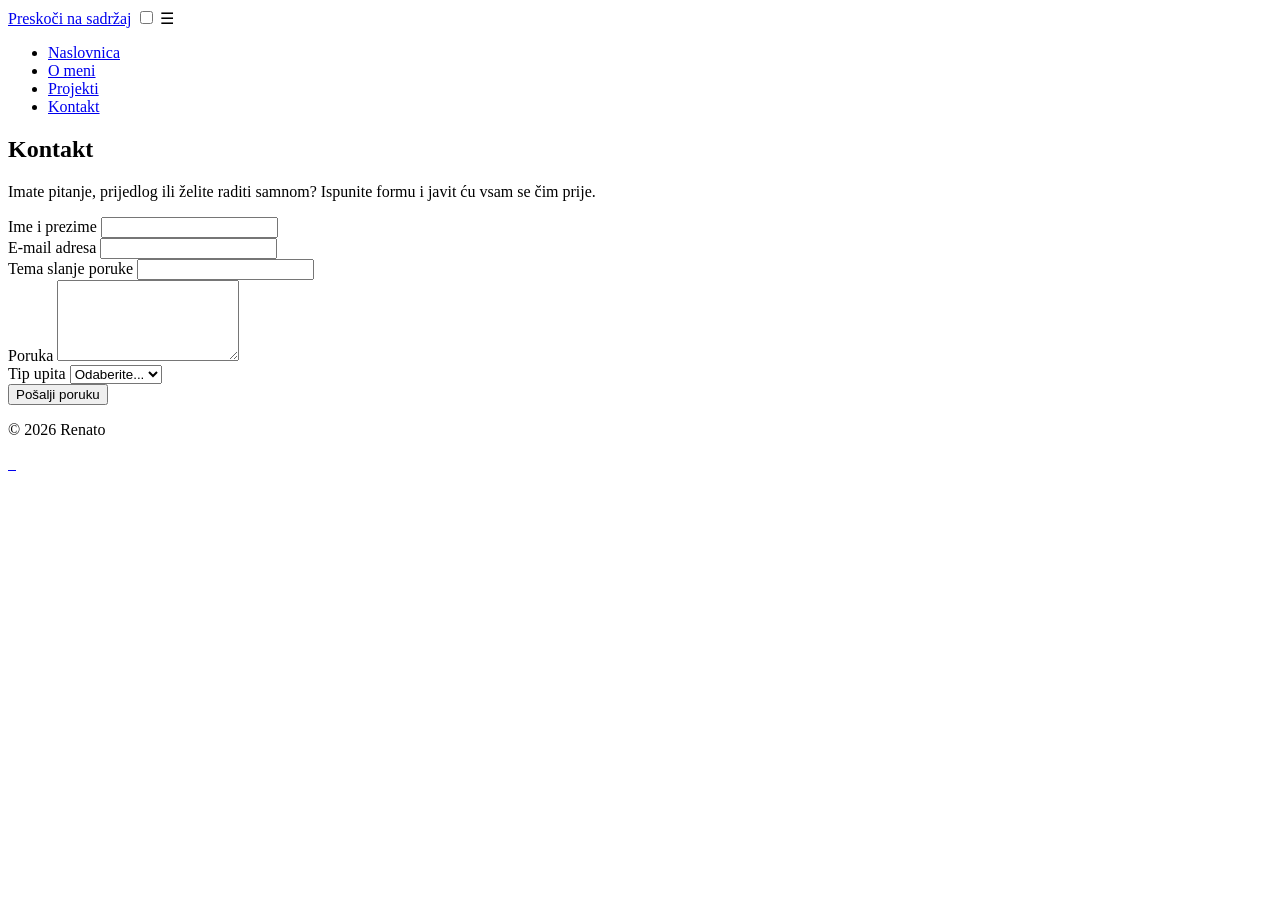
==== kontakt.html @ 23c5698f "Projekt 1" ====
<!DOCTYPE html>
<html lang="hr">
<head>
  <meta charset="UTF-8">
  <meta name="viewport" content="width=device-width, initial-scale=1.0">
  <title>Osobni portfolio:Kontakt</title>
  <meta name="description" content="Kontakt forma za slanje upita Renatu (to sam ja).">
  <meta property="og:title" content="Kontakt">
  <meta property="og:description" content="Pošalji mi poruku putem kontakt forme.">
  <meta property="og:type" content="website">
  <link rel="stylesheet" href="css/variables.css">
  <link rel="stylesheet" href="css/layout.css">
  <link rel="stylesheet" href="css/pages/kontakt.css">
</head>
<body>
  <header>
    <a href="#main" class="skip-link">Preskoči na sadržaj</a>

    <input type="checkbox" id="menu-toggle">
    <label for="menu-toggle" class="hamburger" aria-label="Otvori navigaciju">☰</label>

    <nav aria-label="Glavna navigacija">
      <ul>
        <li><a href="index.html">Naslovnica</a></li>
        <li><a href="o-meni.html">O meni</a></li>
        <li><a href="projekti.html">Projekti</a></li>
        <li><a href="kontakt.html" class="active">Kontakt</a></li>
      </ul>
    </nav>
  </header>

  <main id="main">
    <section aria-labelledby="kontakt-naslov">
      <h1 id="kontakt-naslov">Kontakt</h1>
      <p>Imate pitanje, prijedlog ili želite raditi samnom? Ispunite formu i javit ću vsam se čim prije.</p>

      <form action="#" method="post" novalidate>
        <div class="form-group">
          <label for="ime">Ime i prezime</label>
          <input type="text" id="ime" name="ime" required>
        </div>

        <div class="form-group">
          <label for="email">E-mail adresa</label>
          <input type="email" id="email" name="email" required>
        </div>

        <div class="form-group">
          <label for="tema">Tema slanje poruke</label>
          <input type="text" id="tema" name="tema" required>
        </div>

        <div class="form-group">
          <label for="poruka">Poruka</label>
          <textarea id="poruka" name="poruka" rows="5" required></textarea>
        </div>

        <div class="form-group">
          <label for="tip-upita">Tip upita</label>
          <select id="tip-upita" name="tip-upita" required>
            <option value="">Odaberite...</option>
            <option value="suradnja">Suradnja</option>
            <option value="pitanje">Pitanje</option>
            <option value="ostalo">Ostalo</option>
          </select>
        </div>

        <button type="submit">Pošalji poruku</button>
      </form>
    </section>
  </main>

  <footer>
    <p>© 2026 Renato</p>
    <div class="social">
      <a href="#" aria-label="GitHub profil">
        <img src="img/github.svg" alt="">
      </a>
      <a href="#" aria-label="LinkedIn profil">
        <img src="img/linkedin.svg" alt="">
      </a>
      <a href="#" aria-label="Instagram profil">
        <img src="img/instagram.svg" alt="">
      </a>
    </div>
  </footer>
</body>
</html>
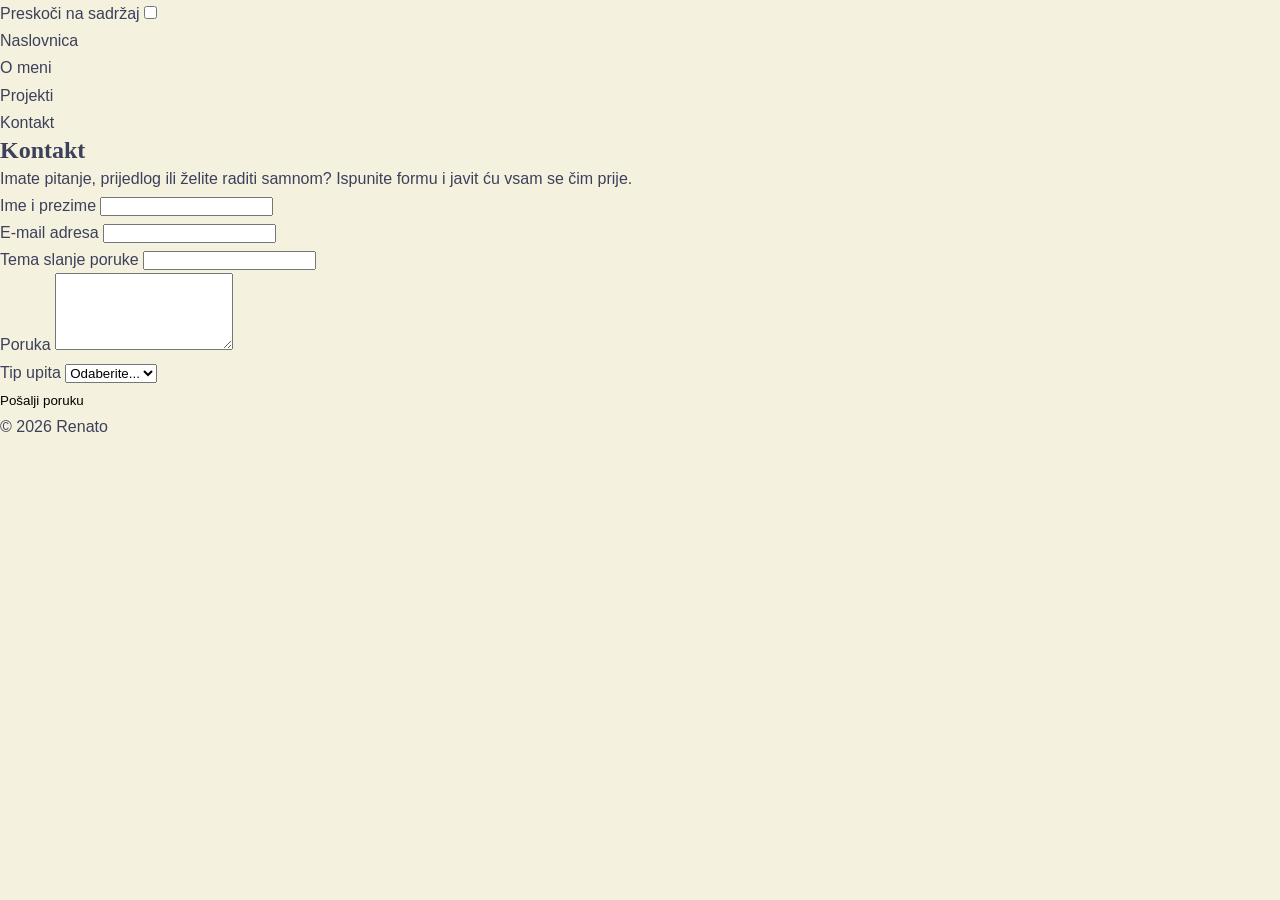
==== commit 8409767a: "Update kontakt.html" ====
--- a/kontakt.html
+++ b/kontakt.html
@@ -8,9 +8,7 @@
   <meta property="og:title" content="Kontakt">
   <meta property="og:description" content="Pošalji mi poruku putem kontakt forme.">
   <meta property="og:type" content="website">
-  <link rel="stylesheet" href="css/variables.css">
-  <link rel="stylesheet" href="css/layout.css">
-  <link rel="stylesheet" href="css/pages/kontakt.css">
+  <link rel="stylesheet" href="css/template/style.css">
 </head>
 <body>
   <header>
@@ -30,7 +28,7 @@
   </header>
 
   <main id="main">
-    <section aria-labelledby="kontakt-naslov">
+    <section>
       <h1 id="kontakt-naslov">Kontakt</h1>
       <p>Imate pitanje, prijedlog ili želite raditi samnom? Ispunite formu i javit ću vsam se čim prije.</p>
 
--- a/css/template/style.css
+++ b/css/template/style.css
@@ -0,0 +1,1484 @@
+@charset "utf-8";
+/* 
+
+CSS Document 
+
+TemplateMo 613 Frost Bakery
+
+https://templatemo.com/tm-613-frost-bakery
+
+*/
+
+:root {
+	/* Color Palette — Terracotta */
+	--terracotta: #E07A5F;
+	--cream: #F4F1DE;
+	--navy: #3D405B;
+	--sage: #81B29A;
+
+	/* Extended shades */
+	--terracotta-light: #f0a58e;
+	--terracotta-dark: #c4603f;
+	--cream-dark: #e8e3c8;
+	--navy-light: #575a78;
+	--sage-light: #a8cfba;
+	--sage-dark: #5f8e73;
+
+	/* Typography */
+	--font-heading: 'Lora', Georgia, serif;
+	--font-body: 'Manrope', 'Segoe UI', sans-serif;
+
+	/* Spacing */
+	--sidebar-width: 260px;
+	--section-pad: clamp(3rem, 6vw, 6rem);
+	--gap: clamp(1rem, 2.5vw, 2rem);
+
+	/* Borders & Radius */
+	--radius-sm: 8px;
+	--radius-md: 14px;
+	--radius-lg: 24px;
+	--radius-xl: 32px;
+
+	/* Shadows */
+	--shadow-card: 0 4px 24px rgba(61, 64, 91, 0.08);
+	--shadow-hover: 0 8px 40px rgba(61, 64, 91, 0.14);
+
+	/* Transitions */
+	--ease-out: cubic-bezier(0.22, 1, 0.36, 1);
+	--duration: 0.5s;
+}
+
+/* ============================================
+       Reset & Base
+       ============================================ */
+*,
+*::before,
+*::after {
+	margin: 0;
+	padding: 0;
+	box-sizing: border-box;
+}
+
+html {
+	scroll-behavior: smooth;
+	font-size: 16px;
+	-webkit-font-smoothing: antialiased;
+	-moz-osx-font-smoothing: grayscale;
+}
+
+body {
+	font-family: var(--font-body);
+	color: var(--navy);
+	background-color: var(--cream);
+	line-height: 1.7;
+	overflow-x: hidden;
+}
+
+h1,
+h2,
+h3,
+h4,
+h5,
+h6 {
+	font-family: var(--font-heading);
+	font-weight: 600;
+	line-height: 1.2;
+}
+
+a {
+	color: inherit;
+	text-decoration: none;
+}
+
+img {
+	max-width: 100%;
+	display: block;
+}
+
+ul {
+	list-style: none;
+}
+
+button {
+	font-family: var(--font-body);
+	cursor: pointer;
+	border: none;
+	background: none;
+}
+
+/* ============================================
+       Sidebar Navigation
+       ============================================ */
+.sidebar {
+	position: fixed;
+	top: 0;
+	left: 0;
+	width: var(--sidebar-width);
+	height: 100vh;
+	background: var(--navy);
+	color: var(--cream);
+	display: flex;
+	flex-direction: column;
+	z-index: 1000;
+	overflow-y: auto;
+	transition: transform 0.4s var(--ease-out);
+}
+
+.sidebar__brand {
+	padding: 2rem 1.5rem 1.5rem;
+	border-bottom: 1px solid rgba(244, 241, 222, 0.1);
+}
+
+.sidebar__logo {
+	font-family: var(--font-heading);
+	font-size: 2rem;
+	font-weight: 700;
+	letter-spacing: -0.02em;
+	color: var(--cream);
+}
+
+.sidebar__logo span {
+	color: var(--terracotta);
+}
+
+.sidebar__tagline {
+	font-size: 0.75rem;
+	font-weight: 400;
+	letter-spacing: 0.08em;
+	text-transform: uppercase;
+	color: var(--sage-light);
+	margin-top: 0.35rem;
+}
+
+.sidebar__nav {
+	flex: 1;
+	padding: 1.5rem 0;
+}
+
+.sidebar__nav ul {
+	display: flex;
+	flex-direction: column;
+	gap: 2px;
+}
+
+.sidebar__nav a {
+	display: flex;
+	align-items: center;
+	gap: 0.75rem;
+	padding: 0.75rem 1.5rem;
+	font-size: 0.9rem;
+	font-weight: 500;
+	color: rgba(244, 241, 222, 0.65);
+	transition: all 0.3s var(--ease-out);
+	position: relative;
+}
+
+.sidebar__nav a::before {
+	content: '';
+	position: absolute;
+	left: 0;
+	top: 50%;
+	transform: translateY(-50%) scaleY(0);
+	width: 3px;
+	height: 70%;
+	background: var(--terracotta);
+	border-radius: 0 3px 3px 0;
+	transition: transform 0.3s var(--ease-out);
+}
+
+.sidebar__nav a:hover,
+.sidebar__nav a.active {
+	color: var(--cream);
+	background: rgba(244, 241, 222, 0.06);
+}
+
+.sidebar__nav a:hover::before,
+.sidebar__nav a.active::before {
+	transform: translateY(-50%) scaleY(1);
+}
+
+.sidebar__nav .nav-icon {
+	width: 20px;
+	text-align: center;
+	font-size: 1.1rem;
+	flex-shrink: 0;
+}
+
+.sidebar__footer {
+	padding: 1.5rem;
+	border-top: 1px solid rgba(244, 241, 222, 0.1);
+}
+
+.sidebar__hours {
+	font-size: 0.78rem;
+	color: rgba(244, 241, 222, 0.5);
+	line-height: 1.6;
+}
+
+.sidebar__hours strong {
+	color: var(--sage-light);
+	font-weight: 600;
+}
+
+/* ============================================
+       Mobile Hamburger Toggle
+       ============================================ */
+.hamburger {
+	display: none;
+	position: fixed;
+	top: 1rem;
+	left: 1rem;
+	z-index: 1100;
+	width: 48px;
+	height: 48px;
+	background: var(--navy);
+	border-radius: var(--radius-sm);
+	align-items: center;
+	justify-content: center;
+	box-shadow: var(--shadow-card);
+}
+
+.hamburger__lines {
+	width: 22px;
+	height: 16px;
+	position: relative;
+}
+
+.hamburger__lines span {
+	display: block;
+	position: absolute;
+	width: 100%;
+	height: 2px;
+	background: var(--cream);
+	border-radius: 2px;
+	transition: all 0.3s var(--ease-out);
+}
+
+.hamburger__lines span:nth-child(1) {
+	top: 0;
+}
+
+.hamburger__lines span:nth-child(2) {
+	top: 7px;
+}
+
+.hamburger__lines span:nth-child(3) {
+	top: 14px;
+}
+
+.hamburger.is-active .hamburger__lines span:nth-child(1) {
+	top: 7px;
+	transform: rotate(45deg);
+}
+
+.hamburger.is-active .hamburger__lines span:nth-child(2) {
+	opacity: 0;
+}
+
+.hamburger.is-active .hamburger__lines span:nth-child(3) {
+	top: 7px;
+	transform: rotate(-45deg);
+}
+
+/* Mobile overlay */
+.sidebar-overlay {
+	display: none;
+	position: fixed;
+	inset: 0;
+	background: rgba(61, 64, 91, 0.5);
+	z-index: 999;
+	opacity: 0;
+	transition: opacity 0.3s ease;
+}
+
+.sidebar-overlay.is-visible {
+	opacity: 1;
+}
+
+/* ============================================
+       Main Content Area
+       ============================================ */
+.main {
+	margin-left: var(--sidebar-width);
+	min-height: 100vh;
+}
+
+/* ============================================
+       Scroll-triggered Animation Classes
+       ============================================ */
+.reveal {
+	opacity: 0;
+	transform: translateY(30px);
+	transition: opacity 0.7s var(--ease-out), transform 0.7s var(--ease-out);
+}
+
+.reveal.is-visible {
+	opacity: 1;
+	transform: translateY(0);
+}
+
+.reveal-delay-1 {
+	transition-delay: 0.1s;
+}
+
+.reveal-delay-2 {
+	transition-delay: 0.2s;
+}
+
+.reveal-delay-3 {
+	transition-delay: 0.3s;
+}
+
+.reveal-delay-4 {
+	transition-delay: 0.4s;
+}
+
+/* ============================================
+       Section: Hero
+       ============================================ */
+.hero {
+	position: relative;
+	min-height: 100vh;
+	display: flex;
+	align-items: center;
+	padding: var(--section-pad);
+	background:
+		radial-gradient(ellipse at 20% 80%, rgba(129, 178, 154, 0.15) 0%, transparent 50%),
+		radial-gradient(ellipse at 80% 20%, rgba(224, 122, 95, 0.12) 0%, transparent 50%),
+		var(--cream);
+	overflow: hidden;
+}
+
+.hero__content {
+	max-width: 640px;
+	position: relative;
+	z-index: 2;
+}
+
+.hero__badge {
+	display: inline-block;
+	padding: 0.4rem 1rem;
+	background: var(--sage);
+	color: #fff;
+	font-size: 0.72rem;
+	font-weight: 700;
+	letter-spacing: 0.12em;
+	text-transform: uppercase;
+	border-radius: 50px;
+	margin-bottom: 1.5rem;
+}
+
+.hero__title {
+	font-size: clamp(2.8rem, 6vw, 4.5rem);
+	font-weight: 700;
+	color: var(--navy);
+	margin-bottom: 0.5rem;
+	letter-spacing: -0.03em;
+}
+
+.hero__title em {
+	color: var(--terracotta);
+	font-style: italic;
+}
+
+.hero__subtitle {
+	font-size: clamp(1rem, 2vw, 1.25rem);
+	color: var(--navy-light);
+	margin-bottom: 2rem;
+	max-width: 480px;
+}
+
+.hero__actions {
+	display: flex;
+	flex-wrap: wrap;
+	gap: 1rem;
+}
+
+/* Decorative scoops */
+.hero__deco {
+	position: absolute;
+	right: -2%;
+	top: 50%;
+	transform: translateY(-50%);
+	width: clamp(280px, 35vw, 500px);
+	height: clamp(280px, 35vw, 500px);
+	z-index: 1;
+}
+
+.scoop {
+	position: absolute;
+	border-radius: 50%;
+	box-shadow: inset 0 -10px 30px rgba(0, 0, 0, 0.08), 0 6px 20px rgba(0, 0, 0, 0.06);
+}
+
+.scoop--strawberry {
+	width: 60%;
+	height: 60%;
+	background: radial-gradient(circle at 35% 35%, #f4a4b8, var(--terracotta));
+	top: 0;
+	right: 10%;
+}
+
+.scoop--mint {
+	width: 50%;
+	height: 50%;
+	background: radial-gradient(circle at 35% 35%, var(--sage-light), var(--sage-dark));
+	bottom: 8%;
+	right: 0;
+}
+
+.scoop--vanilla {
+	width: 45%;
+	height: 45%;
+	background: radial-gradient(circle at 35% 35%, #fff5e0, var(--cream-dark));
+	bottom: 15%;
+	left: 5%;
+}
+
+.scoop--highlight {
+	position: absolute;
+	width: 25%;
+	height: 25%;
+	background: rgba(255, 255, 255, 0.5);
+	border-radius: 50%;
+	top: 15%;
+	left: 20%;
+	filter: blur(6px);
+}
+
+/* ============================================
+       Buttons
+       ============================================ */
+.btn {
+	display: inline-flex;
+	align-items: center;
+	gap: 0.5rem;
+	padding: 0.85rem 1.75rem;
+	font-size: 0.9rem;
+	font-weight: 600;
+	border-radius: var(--radius-md);
+	transition: all 0.3s var(--ease-out);
+}
+
+.btn--primary {
+	background: var(--terracotta);
+	color: #fff;
+}
+
+.btn--primary:hover {
+	background: var(--terracotta-dark);
+	transform: translateY(-2px);
+	box-shadow: 0 6px 24px rgba(224, 122, 95, 0.35);
+}
+
+.btn--outline {
+	border: 2px solid var(--navy);
+	color: var(--navy);
+	background: transparent;
+}
+
+.btn--outline:hover {
+	background: var(--navy);
+	color: var(--cream);
+	transform: translateY(-2px);
+}
+
+.btn--sage {
+	background: var(--sage);
+	color: #fff;
+}
+
+.btn--sage:hover {
+	background: var(--sage-dark);
+	transform: translateY(-2px);
+	box-shadow: 0 6px 24px rgba(129, 178, 154, 0.35);
+}
+
+/* ============================================
+       Section Headers (shared)
+       ============================================ */
+.section {
+	padding: var(--section-pad);
+}
+
+.section--alt {
+	background: #fff;
+}
+
+.section__header {
+	margin-bottom: clamp(2rem, 4vw, 3.5rem);
+}
+
+.section__label {
+	display: inline-block;
+	font-size: 0.72rem;
+	font-weight: 700;
+	letter-spacing: 0.14em;
+	text-transform: uppercase;
+	color: var(--terracotta);
+	margin-bottom: 0.75rem;
+}
+
+.section__title {
+	font-size: clamp(1.8rem, 4vw, 2.8rem);
+	color: var(--navy);
+	letter-spacing: -0.02em;
+}
+
+.section__desc {
+	margin-top: 0.75rem;
+	font-size: 1.05rem;
+	color: var(--navy-light);
+	max-width: 560px;
+}
+
+/* ============================================
+       Section: Flavor Wheel — Ticker Marquee
+       ============================================ */
+.flavors-section {
+	overflow: hidden;
+	padding-left: 0;
+	padding-right: 0;
+}
+
+.flavors-section .section__header {
+	padding-left: var(--section-pad);
+	padding-right: var(--section-pad);
+}
+
+/* Marquee wrapper */
+.marquee {
+	position: relative;
+	width: 100%;
+	overflow: hidden;
+	padding: 1rem 0 2rem;
+}
+
+/* Subtle edge fades */
+.marquee::before,
+.marquee::after {
+	content: '';
+	position: absolute;
+	top: 0;
+	bottom: 0;
+	width: 80px;
+	z-index: 2;
+	pointer-events: none;
+}
+
+.marquee::before {
+	left: 0;
+	background: linear-gradient(to right, #fff, transparent);
+}
+
+.marquee::after {
+	right: 0;
+	background: linear-gradient(to left, #fff, transparent);
+}
+
+/* Two rows scrolling in opposite directions */
+.marquee__track {
+	display: flex;
+	width: max-content;
+	gap: 1.25rem;
+	animation: marquee-scroll 35s linear infinite;
+}
+
+.marquee__track--reverse {
+	animation-name: marquee-scroll-reverse;
+	animation-duration: 40s;
+	margin-top: 1.25rem;
+}
+
+/* Pause on hover */
+.marquee:hover .marquee__track {
+	animation-play-state: paused;
+}
+
+@keyframes marquee-scroll {
+	0% {
+		transform: translateX(0);
+	}
+
+	100% {
+		transform: translateX(-50%);
+	}
+}
+
+@keyframes marquee-scroll-reverse {
+	0% {
+		transform: translateX(-50%);
+	}
+
+	100% {
+		transform: translateX(0);
+	}
+}
+
+/* Flavor card — horizontal compact style */
+.flavor-card {
+	flex-shrink: 0;
+	width: 340px;
+	background: #fff;
+	border-radius: var(--radius-lg);
+	padding: 1.4rem 1.5rem;
+	box-shadow: var(--shadow-card);
+	display: flex;
+	align-items: center;
+	gap: 1.15rem;
+	transition: all 0.35s var(--ease-out);
+	position: relative;
+	overflow: hidden;
+	cursor: default;
+}
+
+.flavor-card:hover {
+	box-shadow: var(--shadow-hover);
+	transform: scale(1.03);
+}
+
+.flavor-card__swatch {
+	width: 62px;
+	height: 62px;
+	border-radius: 50%;
+	flex-shrink: 0;
+	position: relative;
+	box-shadow: inset 0 -4px 10px rgba(0, 0, 0, 0.08);
+}
+
+.flavor-card__swatch::after {
+	content: '';
+	position: absolute;
+	width: 35%;
+	height: 35%;
+	background: rgba(255, 255, 255, 0.45);
+	border-radius: 50%;
+	top: 12%;
+	left: 18%;
+	filter: blur(3px);
+}
+
+.flavor-card__info {
+	min-width: 0;
+}
+
+.flavor-card__name {
+	font-family: var(--font-heading);
+	font-size: 1.05rem;
+	font-weight: 600;
+	color: var(--navy);
+	margin-bottom: 0.15rem;
+	white-space: nowrap;
+	overflow: hidden;
+	text-overflow: ellipsis;
+}
+
+.flavor-card__type {
+	font-size: 0.68rem;
+	font-weight: 700;
+	text-transform: uppercase;
+	letter-spacing: 0.08em;
+	color: var(--sage);
+	margin-bottom: 0.3rem;
+}
+
+.flavor-card__desc {
+	font-size: 0.82rem;
+	color: var(--navy-light);
+	line-height: 1.5;
+	display: -webkit-box;
+	-webkit-line-clamp: 2;
+	-webkit-box-orient: vertical;
+	overflow: hidden;
+}
+
+.flavor-card__tag {
+	position: absolute;
+	top: 0.85rem;
+	right: 0.85rem;
+	padding: 0.2rem 0.55rem;
+	font-size: 0.62rem;
+	font-weight: 700;
+	text-transform: uppercase;
+	letter-spacing: 0.06em;
+	border-radius: 50px;
+	background: var(--terracotta);
+	color: #fff;
+}
+
+/* ============================================
+       Section: Topping Builder
+       ============================================ */
+.builder {
+	background:
+		radial-gradient(ellipse at 70% 30%, rgba(224, 122, 95, 0.06) 0%, transparent 50%),
+		#fff;
+}
+
+.builder__layout {
+	display: grid;
+	grid-template-columns: 1fr 1fr;
+	gap: clamp(2rem, 4vw, 4rem);
+	align-items: start;
+}
+
+.builder__steps {
+	display: flex;
+	flex-direction: column;
+	gap: 1.5rem;
+}
+
+.builder-step {
+	display: flex;
+	gap: 1.25rem;
+	padding: 1.5rem;
+	background: var(--cream);
+	border-radius: var(--radius-md);
+	transition: all 0.3s var(--ease-out);
+}
+
+.builder-step:hover {
+	box-shadow: var(--shadow-card);
+}
+
+.builder-step__num {
+	flex-shrink: 0;
+	width: 44px;
+	height: 44px;
+	background: var(--terracotta);
+	color: #fff;
+	border-radius: 50%;
+	display: flex;
+	align-items: center;
+	justify-content: center;
+	font-family: var(--font-heading);
+	font-weight: 700;
+	font-size: 1.1rem;
+}
+
+.builder-step__title {
+	font-family: var(--font-heading);
+	font-size: 1.1rem;
+	font-weight: 600;
+	color: var(--navy);
+	margin-bottom: 0.25rem;
+}
+
+.builder-step__text {
+	font-size: 0.88rem;
+	color: var(--navy-light);
+}
+
+.builder__preview {
+	background: var(--cream);
+	border-radius: var(--radius-xl);
+	padding: 2.5rem;
+	text-align: center;
+	position: relative;
+	min-height: 400px;
+	display: flex;
+	flex-direction: column;
+	align-items: center;
+	justify-content: center;
+}
+
+.builder__preview-bowl {
+	width: 200px;
+	height: 110px;
+	background: linear-gradient(135deg, var(--navy), var(--navy-light));
+	border-radius: 0 0 50% 50% / 0 0 100% 100%;
+	position: relative;
+	margin: 0 auto 1.5rem;
+}
+
+.builder__preview-bowl::before {
+	content: '';
+	position: absolute;
+	top: -6px;
+	left: -10px;
+	right: -10px;
+	height: 20px;
+	background: var(--navy);
+	border-radius: 50%;
+}
+
+.builder__preview-scoop1 {
+	width: 90px;
+	height: 90px;
+	border-radius: 50%;
+	background: radial-gradient(circle at 35% 35%, #fce4b8, #e6c68a);
+	position: absolute;
+	top: -55px;
+	left: 20px;
+	box-shadow: inset 0 -6px 15px rgba(0, 0, 0, 0.08);
+}
+
+.builder__preview-scoop2 {
+	width: 90px;
+	height: 90px;
+	border-radius: 50%;
+	background: radial-gradient(circle at 35% 35%, #f4a4b8, #e07a8a);
+	position: absolute;
+	top: -55px;
+	right: 20px;
+	box-shadow: inset 0 -6px 15px rgba(0, 0, 0, 0.08);
+}
+
+.builder__preview-scoop3 {
+	width: 80px;
+	height: 80px;
+	border-radius: 50%;
+	background: radial-gradient(circle at 35% 35%, var(--sage-light), var(--sage));
+	position: absolute;
+	top: -90px;
+	left: 50%;
+	transform: translateX(-50%);
+	box-shadow: inset 0 -6px 15px rgba(0, 0, 0, 0.08);
+}
+
+.builder__preview-text {
+	font-family: var(--font-heading);
+	font-size: 1.15rem;
+	color: var(--navy);
+	font-weight: 500;
+}
+
+.builder__preview-price {
+	font-size: 2rem;
+	font-weight: 800;
+	color: var(--terracotta);
+	margin-top: 0.5rem;
+}
+
+.builder__preview-note {
+	font-size: 0.8rem;
+	color: var(--navy-light);
+	margin-top: 0.25rem;
+}
+
+/* ============================================
+       Section: Catering Cart
+       ============================================ */
+.catering__grid {
+	display: grid;
+	grid-template-columns: repeat(auto-fill, minmax(300px, 1fr));
+	gap: var(--gap);
+}
+
+.cart-card {
+	background: var(--cream);
+	border-radius: var(--radius-lg);
+	overflow: hidden;
+	transition: all 0.4s var(--ease-out);
+}
+
+.cart-card:hover {
+	transform: translateY(-4px);
+	box-shadow: var(--shadow-hover);
+}
+
+.cart-card__visual {
+	height: 200px;
+	position: relative;
+	overflow: hidden;
+}
+
+.cart-card__visual img {
+	width: 100%;
+	height: 100%;
+	object-fit: cover;
+	transition: transform 0.5s var(--ease-out);
+}
+
+.cart-card:hover .cart-card__visual img {
+	transform: scale(1.05);
+}
+
+.cart-card__visual-label {
+	position: absolute;
+	top: 1.25rem;
+	left: 1.25rem;
+	padding: 0.4rem 0.9rem;
+	background: rgba(255, 255, 255, 0.2);
+	backdrop-filter: blur(6px);
+	border-radius: 50px;
+	color: #fff;
+	font-size: 0.75rem;
+	font-weight: 700;
+	letter-spacing: 0.08em;
+	text-transform: uppercase;
+}
+
+.cart-card__body {
+	padding: 1.5rem;
+}
+
+.cart-card__name {
+	font-family: var(--font-heading);
+	font-size: 1.3rem;
+	font-weight: 600;
+	color: var(--navy);
+	margin-bottom: 0.35rem;
+}
+
+.cart-card__desc {
+	font-size: 0.9rem;
+	color: var(--navy-light);
+	margin-bottom: 1rem;
+	line-height: 1.6;
+}
+
+.cart-card__details {
+	display: flex;
+	flex-wrap: wrap;
+	gap: 0.5rem;
+	margin-bottom: 1.25rem;
+}
+
+.cart-card__detail {
+	padding: 0.3rem 0.7rem;
+	background: rgba(61, 64, 91, 0.06);
+	border-radius: 50px;
+	font-size: 0.78rem;
+	font-weight: 500;
+	color: var(--navy);
+}
+
+.cart-card__price {
+	font-family: var(--font-heading);
+	font-size: 1.5rem;
+	font-weight: 700;
+	color: var(--terracotta);
+}
+
+.cart-card__price small {
+	font-size: 0.75rem;
+	font-weight: 400;
+	color: var(--navy-light);
+}
+
+/* ============================================
+       Section: Seasonal Limited Editions
+       ============================================ */
+/* ============================================
+       Section: Seasonal — Interactive Tabs
+       ============================================ */
+.seasonal-tabs {
+	display: flex;
+	gap: 4px;
+	margin-bottom: clamp(1.5rem, 3vw, 2.5rem);
+}
+
+.seasonal-tab {
+	flex: 1;
+	padding: 1rem 1.25rem;
+	background: rgba(61, 64, 91, 0.05);
+	border: 2px solid transparent;
+	border-radius: var(--radius-md);
+	font-family: var(--font-body);
+	font-size: 0.82rem;
+	font-weight: 600;
+	color: var(--navy-light);
+	cursor: pointer;
+	transition: all 0.35s var(--ease-out);
+	text-align: center;
+	position: relative;
+}
+
+.seasonal-tab__icon {
+	display: block;
+	font-size: 1.6rem;
+	margin-bottom: 0.4rem;
+}
+
+.seasonal-tab:hover {
+	background: rgba(61, 64, 91, 0.09);
+	color: var(--navy);
+}
+
+.seasonal-tab.is-active {
+	color: #fff;
+	border-color: transparent;
+}
+
+.seasonal-tab.is-active[data-season="spring"] {
+	background: #d4627a;
+}
+
+.seasonal-tab.is-active[data-season="summer"] {
+	background: #e09030;
+}
+
+.seasonal-tab.is-active[data-season="autumn"] {
+	background: var(--terracotta);
+}
+
+.seasonal-tab.is-active[data-season="winter"] {
+	background: var(--navy);
+}
+
+/* Tab panels container */
+.seasonal-panels {
+	position: relative;
+	overflow: hidden;
+	border-radius: var(--radius-xl);
+}
+
+.seasonal-panel {
+	display: none;
+	animation: seasonFadeIn 0.5s var(--ease-out);
+}
+
+.seasonal-panel.is-active {
+	display: grid;
+	grid-template-columns: 1fr 1fr;
+	align-items: stretch;
+}
+
+@keyframes seasonFadeIn {
+	from {
+		opacity: 0;
+		transform: translateY(12px);
+	}
+
+	to {
+		opacity: 1;
+		transform: translateY(0);
+	}
+}
+
+/* Left: image visual with overlay */
+.seasonal-panel__visual {
+	position: relative;
+	min-height: 380px;
+	display: flex;
+	flex-direction: column;
+	align-items: center;
+	justify-content: flex-end;
+	padding: 1.5rem;
+	overflow: hidden;
+}
+
+.seasonal-panel__visual img {
+	position: absolute;
+	inset: 0;
+	width: 100%;
+	height: 100%;
+	object-fit: cover;
+}
+
+.seasonal-panel__visual::after {
+	content: '';
+	position: absolute;
+	inset: 0;
+	background: linear-gradient(to top, rgba(0, 0, 0, 0.4) 0%, transparent 60%);
+	pointer-events: none;
+}
+
+.seasonal-panel__badge {
+	position: relative;
+	z-index: 2;
+	display: inline-block;
+	padding: 0.4rem 1.2rem;
+	background: rgba(255, 255, 255, 0.2);
+	backdrop-filter: blur(8px);
+	border-radius: 50px;
+	font-size: 0.72rem;
+	font-weight: 700;
+	letter-spacing: 0.12em;
+	text-transform: uppercase;
+	color: #fff;
+}
+
+/* Right: details panel */
+.seasonal-panel__details {
+	padding: clamp(2rem, 4vw, 3rem);
+	background: #fff;
+	display: flex;
+	flex-direction: column;
+	justify-content: center;
+}
+
+.seasonal-panel__season-label {
+	font-size: 0.7rem;
+	font-weight: 700;
+	letter-spacing: 0.14em;
+	text-transform: uppercase;
+	color: var(--terracotta);
+	margin-bottom: 0.5rem;
+}
+
+.seasonal-panel__name {
+	font-family: var(--font-heading);
+	font-size: clamp(1.6rem, 3vw, 2.2rem);
+	font-weight: 700;
+	color: var(--navy);
+	margin-bottom: 0.75rem;
+	letter-spacing: -0.02em;
+}
+
+.seasonal-panel__desc {
+	font-size: 1rem;
+	color: var(--navy-light);
+	line-height: 1.7;
+	margin-bottom: 1.5rem;
+	max-width: 440px;
+}
+
+.seasonal-panel__meta {
+	display: flex;
+	flex-wrap: wrap;
+	gap: 0.75rem;
+	margin-bottom: 1.5rem;
+}
+
+.seasonal-panel__meta-tag {
+	display: inline-flex;
+	align-items: center;
+	gap: 0.4rem;
+	padding: 0.4rem 0.85rem;
+	background: var(--cream);
+	border-radius: 50px;
+	font-size: 0.78rem;
+	font-weight: 600;
+	color: var(--navy);
+}
+
+.seasonal-panel__meta-tag span {
+	font-size: 1rem;
+}
+
+.seasonal-panel__cta {
+	align-self: flex-start;
+}
+
+/* Responsive: Tablet & Mobile */
+@media (max-width: 1024px) {
+	.seasonal-panel.is-active {
+		grid-template-columns: 1fr;
+	}
+
+	.seasonal-panel__visual {
+		min-height: 220px;
+	}
+}
+
+@media (max-width: 640px) {
+	.seasonal-tabs {
+		gap: 3px;
+	}
+
+	.seasonal-tab {
+		padding: 0.75rem 0.5rem;
+		font-size: 0.72rem;
+	}
+
+	.seasonal-tab__icon {
+		font-size: 1.3rem;
+		margin-bottom: 0.25rem;
+	}
+
+	.seasonal-panel__visual {
+		min-height: 180px;
+	}
+}
+
+/* ============================================
+       Section: Loyalty Stamp Card
+       ============================================ */
+.loyalty {
+	background:
+		radial-gradient(ellipse at 30% 70%, rgba(129, 178, 154, 0.1) 0%, transparent 50%),
+		var(--cream);
+}
+
+.loyalty__layout {
+	display: grid;
+	grid-template-columns: 1fr 1fr;
+	gap: clamp(2rem, 4vw, 4rem);
+	align-items: center;
+}
+
+.loyalty__info {
+	max-width: 480px;
+}
+
+.loyalty__perks {
+	display: flex;
+	flex-direction: column;
+	gap: 1rem;
+	margin-top: 1.5rem;
+}
+
+.perk {
+	display: flex;
+	align-items: start;
+	gap: 0.75rem;
+}
+
+.perk__icon {
+	flex-shrink: 0;
+	width: 36px;
+	height: 36px;
+	background: var(--sage);
+	color: #fff;
+	border-radius: 50%;
+	display: flex;
+	align-items: center;
+	justify-content: center;
+	font-size: 1rem;
+}
+
+.perk__text {
+	font-size: 0.92rem;
+	color: var(--navy-light);
+}
+
+.perk__text strong {
+	color: var(--navy);
+}
+
+/* Stamp Card Visual */
+.stamp-card {
+	background: #fff;
+	border-radius: var(--radius-xl);
+	padding: 2rem;
+	box-shadow: var(--shadow-hover);
+	position: relative;
+	overflow: hidden;
+}
+
+.stamp-card::before {
+	content: '';
+	position: absolute;
+	top: 0;
+	left: 0;
+	right: 0;
+	height: 6px;
+	background: linear-gradient(90deg, var(--terracotta), var(--sage), var(--terracotta));
+}
+
+.stamp-card__header {
+	display: flex;
+	align-items: center;
+	justify-content: space-between;
+	margin-bottom: 1.5rem;
+}
+
+.stamp-card__title {
+	font-family: var(--font-heading);
+	font-size: 1.2rem;
+	font-weight: 600;
+	color: var(--navy);
+}
+
+.stamp-card__count {
+	font-size: 0.8rem;
+	color: var(--terracotta);
+	font-weight: 700;
+}
+
+.stamp-card__grid {
+	display: grid;
+	grid-template-columns: repeat(5, 1fr);
+	gap: 0.75rem;
+}
+
+.stamp {
+	aspect-ratio: 1;
+	border-radius: var(--radius-sm);
+	border: 2px dashed rgba(61, 64, 91, 0.15);
+	display: flex;
+	align-items: center;
+	justify-content: center;
+	font-size: 1.4rem;
+	color: rgba(61, 64, 91, 0.2);
+	transition: all 0.3s var(--ease-out);
+}
+
+.stamp--filled {
+	background: var(--terracotta);
+	border-color: var(--terracotta);
+	color: #fff;
+	box-shadow: 0 2px 8px rgba(224, 122, 95, 0.3);
+}
+
+.stamp--reward {
+	border-color: var(--sage);
+	color: var(--sage);
+	font-size: 1rem;
+	font-weight: 700;
+}
+
+.stamp--reward.stamp--filled {
+	background: var(--sage);
+	border-color: var(--sage);
+	color: #fff;
+	box-shadow: 0 2px 8px rgba(129, 178, 154, 0.3);
+}
+
+.stamp-card__footer {
+	margin-top: 1.25rem;
+	font-size: 0.78rem;
+	color: var(--navy-light);
+	text-align: center;
+}
+
+/* ============================================
+       Footer
+       ============================================ */
+.footer {
+	padding: 3rem var(--section-pad) 2rem;
+	background: var(--navy);
+	color: rgba(244, 241, 222, 0.6);
+}
+
+.footer__top {
+	display: flex;
+	flex-wrap: wrap;
+	justify-content: space-between;
+	gap: 2rem;
+	padding-bottom: 2rem;
+	border-bottom: 1px solid rgba(244, 241, 222, 0.1);
+}
+
+.footer__brand {
+	font-family: var(--font-heading);
+	font-size: 1.6rem;
+	font-weight: 700;
+	color: var(--cream);
+	margin-bottom: 0.5rem;
+}
+
+.footer__brand span {
+	color: var(--terracotta);
+}
+
+.footer__copy {
+	font-size: 0.85rem;
+	max-width: 300px;
+}
+
+.footer__links {
+	display: flex;
+	flex-wrap: wrap;
+	gap: 2rem 4rem;
+}
+
+.footer__col {
+	min-width: 140px;
+}
+
+.footer__col h4 {
+	font-family: var(--font-body);
+	font-size: 0.75rem;
+	font-weight: 700;
+	letter-spacing: 0.12em;
+	text-transform: uppercase;
+	color: var(--sage-light);
+	margin-bottom: 0.75rem;
+}
+
+.footer__col ul {
+	display: flex;
+	flex-direction: column;
+	gap: 0.4rem;
+}
+
+.footer__col a {
+	font-size: 0.88rem;
+	transition: color 0.2s ease;
+}
+
+.footer__col a:hover {
+	color: var(--cream);
+}
+
+.footer__bottom {
+	padding-top: 1.5rem;
+	font-size: 0.78rem;
+	text-align: center;
+}
+
+.footer__bottom a {
+	color: var(--terracotta-light);
+}
+
+.footer__bottom a:hover {
+	color: var(--terracotta);
+}
+
+/* ============================================
+       Responsive: Tablet (< 1024px)
+       ============================================ */
+@media (max-width: 1024px) {
+	:root {
+		--sidebar-width: 0px;
+	}
+
+	.sidebar {
+		transform: translateX(-100%);
+		width: 280px;
+	}
+
+	.sidebar.is-open {
+		transform: translateX(0);
+	}
+
+	.hamburger {
+		display: flex;
+	}
+
+	.main {
+		margin-left: 0;
+	}
+
+	.builder__layout,
+	.loyalty__layout {
+		grid-template-columns: 1fr;
+	}
+
+	.hero__deco {
+		opacity: 0.3;
+		right: -10%;
+	}
+}
+
+/* ============================================
+       Responsive: Mobile (< 640px)
+       ============================================ */
+@media (max-width: 640px) {
+	.hero {
+		padding-top: 5rem;
+		min-height: auto;
+	}
+
+	.hero__deco {
+		opacity: 0.2;
+		right: -15%;
+		width: 220px;
+		height: 220px;
+	}
+
+	.catering__grid {
+		grid-template-columns: 1fr;
+	}
+
+	.stamp-card__grid {
+		grid-template-columns: repeat(5, 1fr);
+		gap: 0.5rem;
+	}
+
+	.footer__top {
+		flex-direction: column;
+	}
+
+	.footer__links {
+		gap: 2rem;
+	}
+
+	.section {
+		padding-left: 1.25rem;
+		padding-right: 1.25rem;
+	}
+}
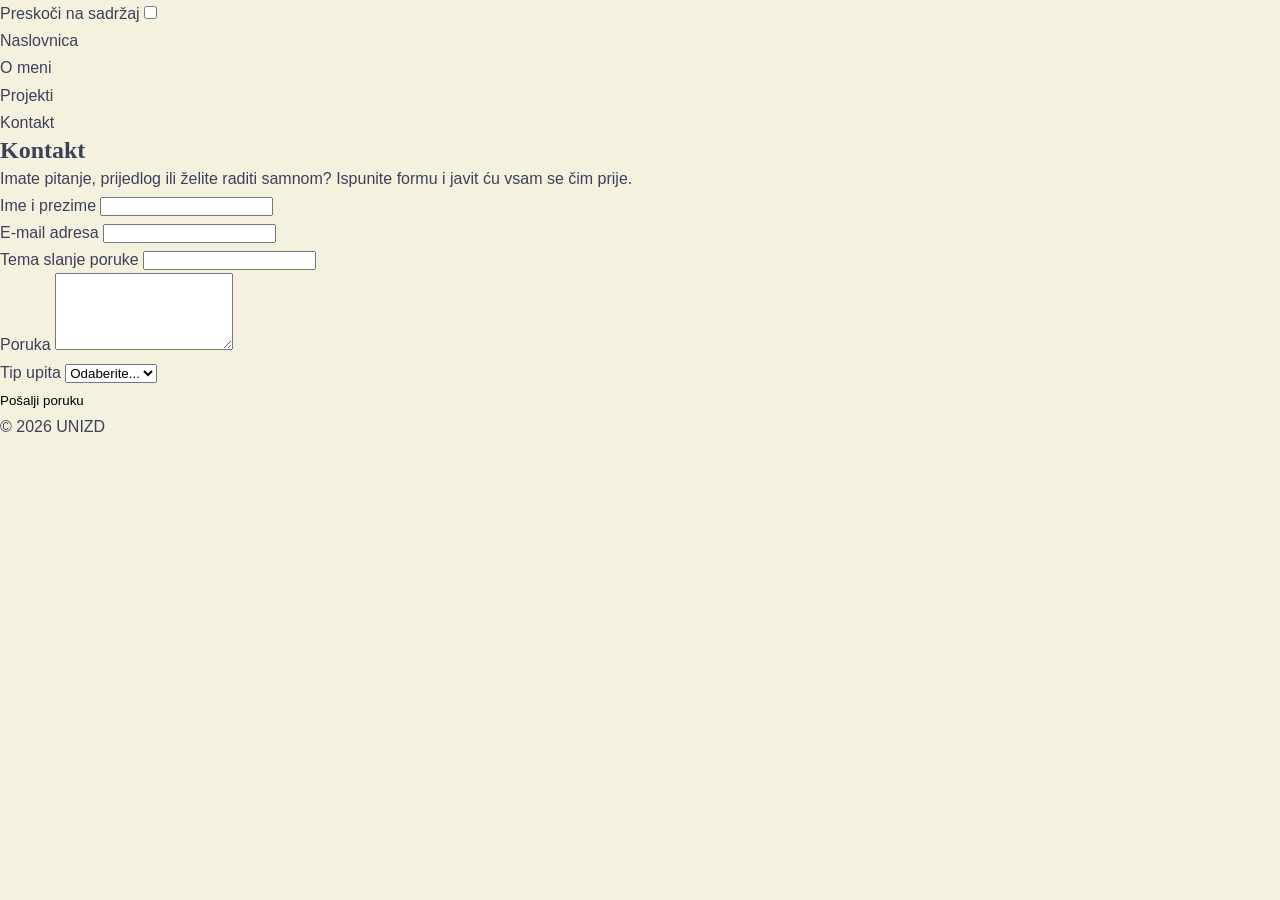
==== commit 46cae9ed: "Update kontakt.html" ====
--- a/kontakt.html
+++ b/kontakt.html
@@ -69,13 +69,13 @@
   </main>
 
   <footer>
-    <p>© 2026 Renato</p>
+    <p>© 2026 UNIZD</p>
     <div class="social">
       <a href="#" aria-label="GitHub profil">
         <img src="img/github.svg" alt="">
       </a>
-      <a href="#" aria-label="LinkedIn profil">
-        <img src="img/linkedin.svg" alt="">
+      <a href="#" aria-label="Twitter profil">
+        <img src="img/X.svg" alt="">
       </a>
       <a href="#" aria-label="Instagram profil">
         <img src="img/instagram.svg" alt="">
